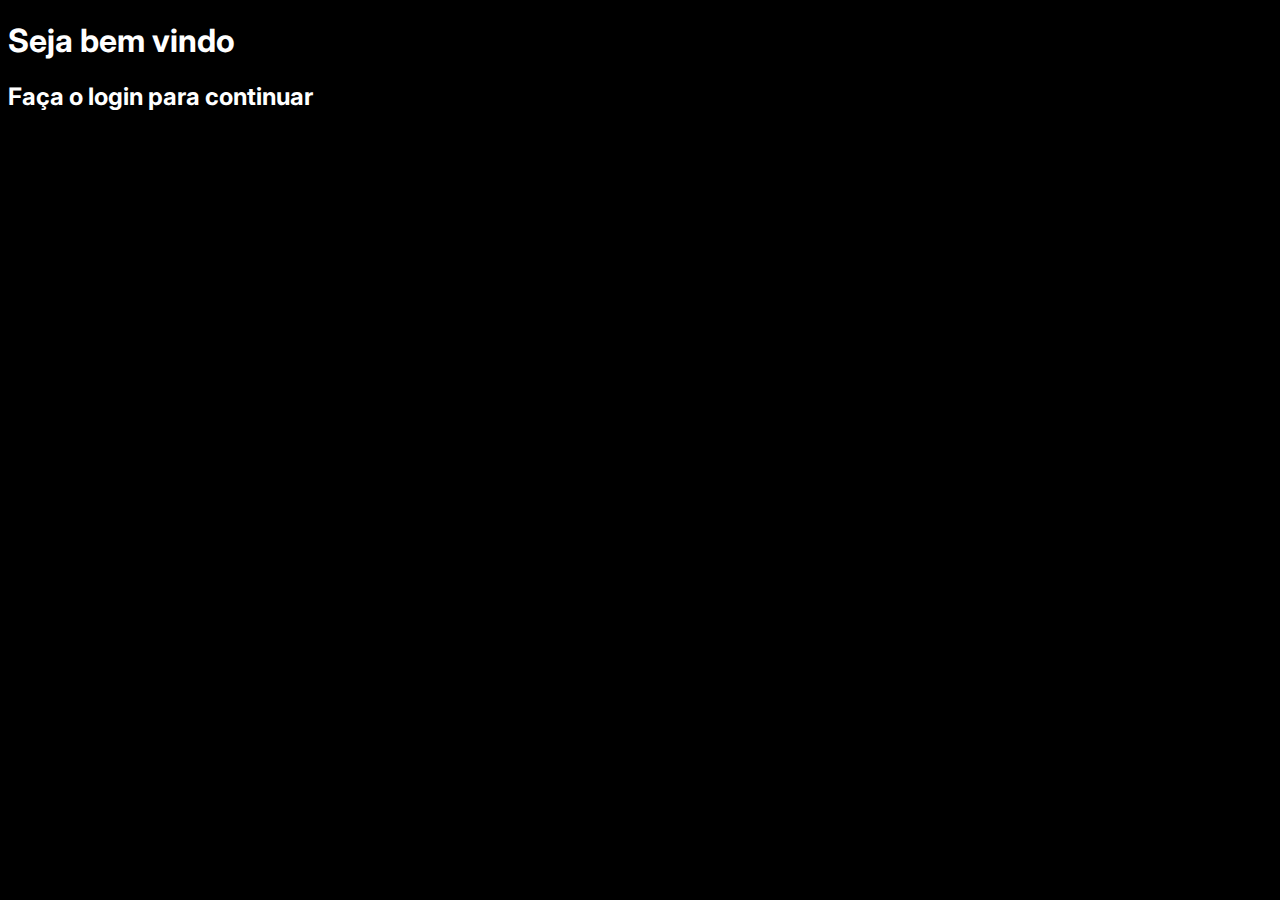
==== fatech-4/painel/index.html @ b7675e7f "Add files via upload" ====
<!DOCTYPE html>
<html lang="pt-br">
<head>
    <meta charset="UTF-8">
    <meta name="viewport" content="width=device-width, initial-scale=1.0">
    <title>Painel Administrativo</title>
<link rel="stylesheet" href="style.css">
</head>
<body class="login">
    <section class="login">
        <div class="div-80">
            <h1>Seja bem vindo</h1>
            <h2>Faça o login para continuar</h2>

        </div>
        <div class="div-40">

        </div>
    </section>
</body>
</html>
---- fatech-4/painel/style.css ----
@import url('https://fonts.googleapis.com/css2?family=Inter&display=swap');
body.login{
    background-color: #000;
    font-family: 'Inter', sans-serif;

}
.login section{
    color: #fff;
}
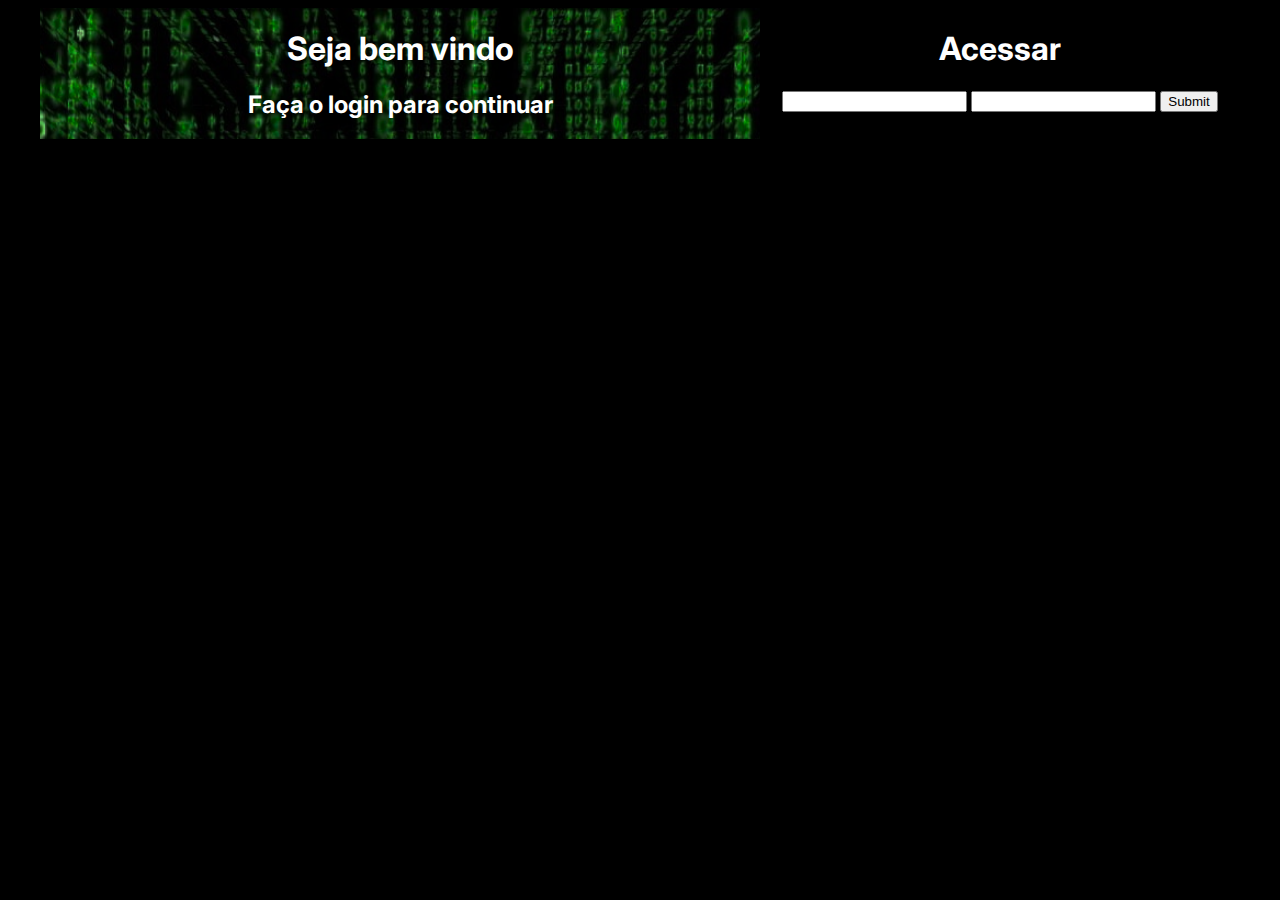
==== commit 9fbbb226: "Add files via upload" ====
--- a/fatech-4/painel/index.html
+++ b/fatech-4/painel/index.html
@@ -1,6 +1,7 @@
 <!DOCTYPE html>
 <html lang="pt-br">
 <head>
+    <!--Professor se encontrar esse codigo aqui, ele foi escrito por Eduardo Salamon Schimmel-->
     <meta charset="UTF-8">
     <meta name="viewport" content="width=device-width, initial-scale=1.0">
     <title>Painel Administrativo</title>
@@ -14,7 +15,13 @@
 
         </div>
         <div class="div-40">
+            <form action="">
+                <h1>Acessar</h1>
+                <input type="text" name="nome" required>
 
+                <input type="password" name="senha" required>
+                <input type="submit" name="Entrar" required>
+            </form>
         </div>
     </section>
 </body>
--- a/fatech-4/painel/style.css
+++ b/fatech-4/painel/style.css
@@ -6,4 +6,23 @@
 }
 .login section{
     color: #fff;
-}+}
+section{
+    width: 1200px;
+    margin: 0 auto;
+}
+.div-80{
+    width: 60%;
+    float: left; 
+    text-align: center;
+    background-image:url('img/bglogin.png');
+    }
+
+.div-40{
+    width: 40%;
+    float: left; 
+    text-align: center;
+    
+}
+
+/*Esse codigo foi escrito por Eduardo Salamon Schimmel, preste atenção! */
